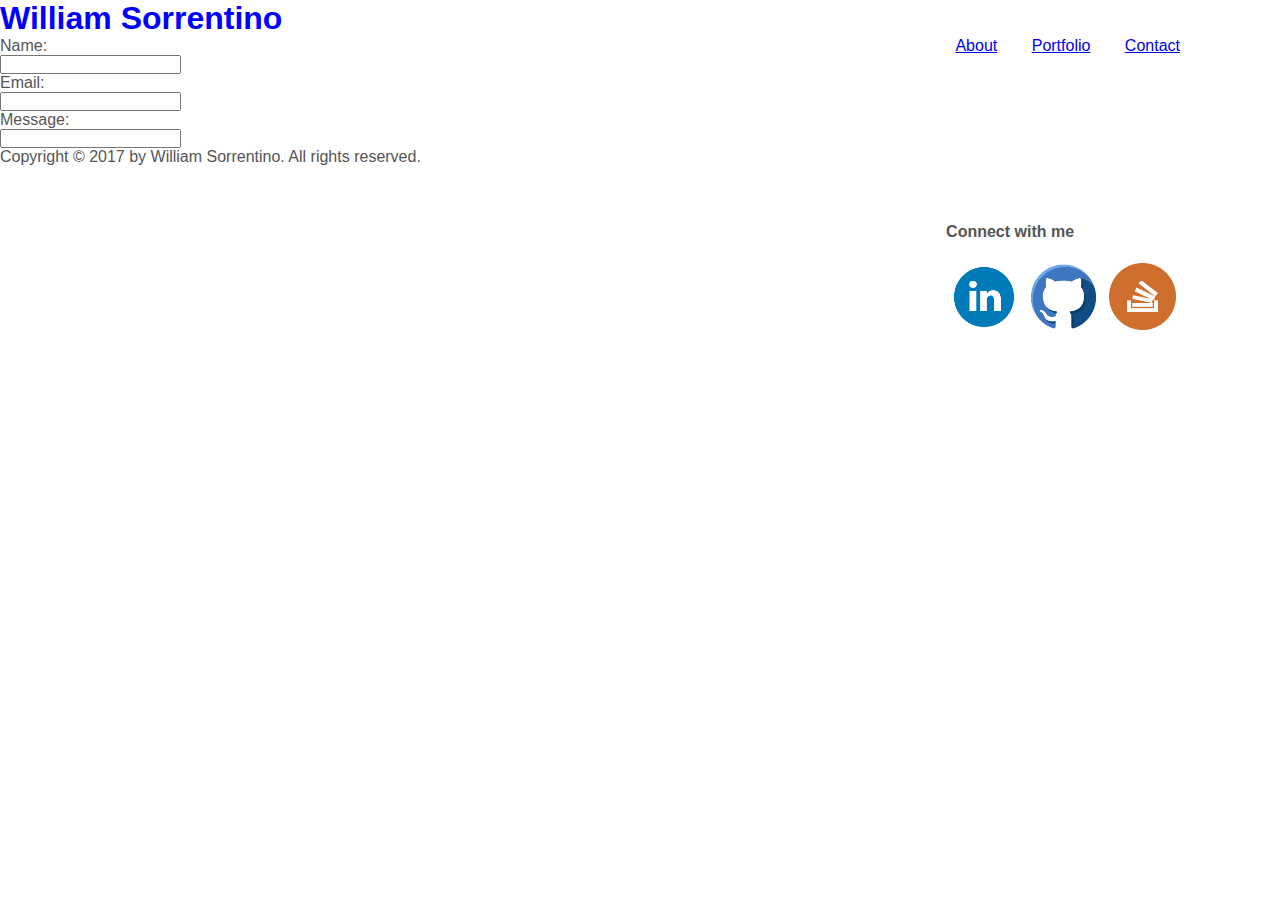
==== contact.html @ d7ab9548 "first update attempt" ====
<!DOCTYPE html>

<!-------Contact Me Page----------------->

<html lang="en">

    <head>
        <meta charset="utf-8">
        <meta name="viewport" content="width=device-width, initial-scale=1.0">
        <meta name="description" content="Profile of William Sorrentino a student in the 2017 Rutgers coding bootcamp.">
        <title>William Sorrentino Profile</title>
        <link rel="stylesheet" type="text/css" href="assets/css/style.css">
        
    </head>

    <body>        
        
        
<header>
            
            <h1>William Sorrentino</h1>
            <nav>
                <div class="row">
                    <ul class="main-nav">
                        <li><a href="index.html">About</a></li>
                        <li><a href="portfolio.html">Portfolio</a></li>
                        <li><a href="contact.html">Contact</a></li>
                    </ul>
                    
                </div>
            </nav>
        
        </header>
    


<div class="contact-me">
        
           <form>
              Name: <br>
              <input type="text" name="firstname">
              <br>
              Email: <br>
              <input type="text" name="email"><br>
              Message: <br>
              <input type="text" name="message">

            </form>
        
    </div>
        
        <!-----------My Links section---------------->
        
    <div class="my-links">
        
        <h4>Connect with me</h4> <br>
            <a href="http://www.linkedin.com/in/exigentgroup/" target="_blank">
            <img id="linkedin-logo" src="assets/images/if_linkedin_circle_color_107178.png" alt="linkedin logo"></a>
           
        
            <a href="http://github.com/monfrair" target="_blank">
            <img src="assets/images/if__github_1156638.png" alt="github logo" id="github-logo"></a>
        
            <a href="http://stackexchange.com/users/11085851/bill-sorrentino" target="_blank">
            <img src="assets/images/if_stackoverflow_287529.png" alt="stackoverflow logo" id="stack-logo">
            </a>
        
    
   </div>
        
        <!------------Footer Section--------------->

        <footer>
            
           <p>
             Copyright &copy; 2017 by William Sorrentino. All rights reserved.
           </p>
          
        
        </footer>

    </body>
    
</html>
---- assets/css/style.css ----
/*---------Basic Setup-------------*/

   * {
    margin: 0;
    padding: 0;
    box-sizing: border-box;
    
}

html,
body {
    background-color: #fff;
    color: #555;
    font-family: 'Lato', 'Arial', sans-serif;
    font-weight: 300;
    text-rendering: optimizeLegibility;
    overflow-x: hidden;
  }

.clearfix::after {
    content: '.';
    clear: both;
    display: block;
    height: 0;
    visibility: hidden;
}


/*----------Headings-----------*/

h1 {
    
    color: blue;
    
    
   
}



/*-----------------Navigation-----------*/

.main-nav {
    float:right;
    list-style: none;

    margin-right: 100px;
}

.main-nav li {
    display: inline-block;
    margin-left: 30px;
}




/*------------------Images--------------------*/

#linkedin-logo {
    height: 75px;
    width: auto;
    padding: 4px;
    background-color: white;
}
#github-logo {
    height: 75px;
    width: auto;
    padding: 4px;
    background-color: white;
}
#stack-logo {
    height: 75px;
    width: auto;
    padding: 4px;
    background-color: white;
}
#nyr {
    height: 150px;
    width: auto;
    
}

#lhl {
    height: 150px;
    width: auto;
    
}

#njd {
    height: 150px;
    width: auto;
    
}

#tbl {
    height: 150px;
    width: auto;
    
}
#cbh {
    height: 150px;
    width: auto;
}

#sjs {
    height: 150px;
    width: auto;
}

#wjhs {
    height: 225px;
    width: auto;
    float: left;
    margin-right: 30px;
    margin-top: 10px;  

}




/*------------------About Me-----------------*/

.about-me {
    background-color: white;
    margin-left:  60px;
    margin-top: 50px;
    width: 60%;
    height:75%;
    float: left;
}

.about {
    background-color: white;
    
}

.my-links {
    text-decoration: none;
    width; 30%;
    height: 33%;
    float: right;
    margin-top: 75px;
    margin-right: 100px;
    
    
 }

.clearfix::after {
    content: '.';
    clear: both;
    display: block;
    
}

footer {
    height: 80px;
    width: 100%
    background-color: darkslateblue;
}

.copyw {
    text-decoration: none;
    
}
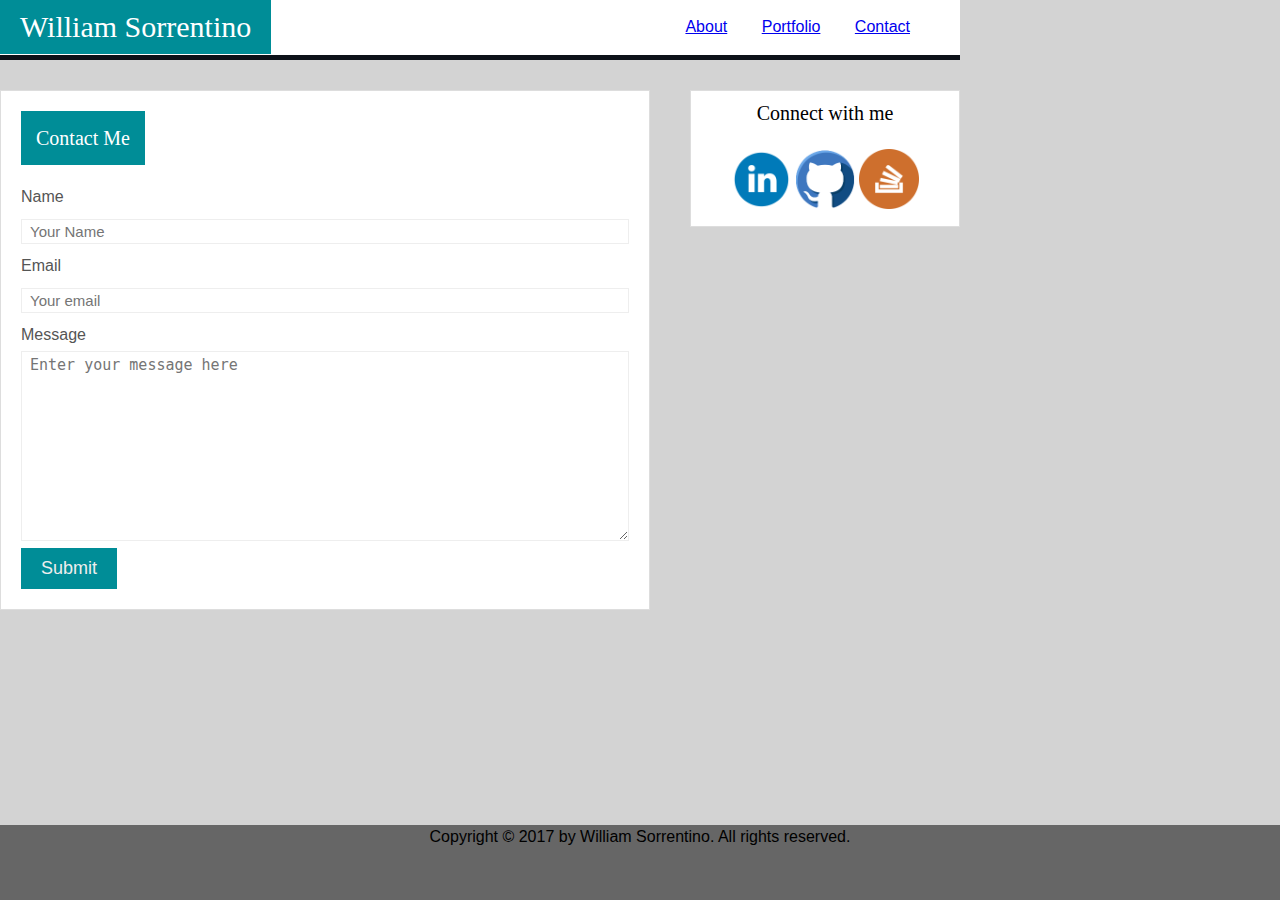
==== commit 4914f781: "final update" ====
--- a/contact.html
+++ b/contact.html
@@ -1,59 +1,74 @@
 <!DOCTYPE html>
-
-<!-------Contact Me Page----------------->
-
 <html lang="en">
 
     <head>
         <meta charset="utf-8">
         <meta name="viewport" content="width=device-width, initial-scale=1.0">
         <meta name="description" content="Profile of William Sorrentino a student in the 2017 Rutgers coding bootcamp.">
-        <title>William Sorrentino Profile</title>
+        <title>William Sorrentino Portfolio</title>
+        <link rel="stylesheet" type="text/css" href="assets/css/reset.css">
         <link rel="stylesheet" type="text/css" href="assets/css/style.css">
         
     </head>
 
-    <body>        
+    <body>
         
         
-<header>
+<!--------------Header section with Navigation--------->
+        
+        <header>
             
-            <h1>William Sorrentino</h1>
+        <div class="headnav">
+            <a href="index.html"><h1 class="name">William Sorrentino</h1></a>
+            
             <nav>
-                <div class="row">
-                    <ul class="main-nav">
-                        <li><a href="index.html">About</a></li>
-                        <li><a href="portfolio.html">Portfolio</a></li>
-                        <li><a href="contact.html">Contact</a></li>
-                    </ul>
+                <ul> 
+                    <li><a href="index.html">About</a></li>
+                    <li><a href="portfolio.html">Portfolio</a></li>
+                    <li><a href="contact.html">Contact</a></li>
+                </ul>
                     
-                </div>
+                
             </nav>
         
+            </div>
         </header>
-    
+        
+        
+    <div id="contact">
+            
+            <div id="column1of2">
+            <h2>Contact Me</h2>
+            
+            <form method="post">
+				
+				<label for="name">Name </label>
+				<input type="text" id="name" name="input_name" placeholder="Your Name">
+				
+				<label for="email">Email </label>
+				<input type="email" name="email" id="email" placeholder="Your email">
 
+				<label for="message">Message </label>
+				<textarea name="message" id="message" cols="30" rows="10" placeholder="Enter your message here"></textarea>
 
-<div class="contact-me">
-        
-           <form>
-              Name: <br>
-              <input type="text" name="firstname">
-              <br>
-              Email: <br>
-              <input type="text" name="email"><br>
-              Message: <br>
-              <input type="text" name="message">
+				<input type="submit" class="submit-button" value="Submit">
 
-            </form>
+			</form>
+                
+<!--    !* <input type="submit" value="SUBMIT EMAIL TO: info@whatshouldisay.ca" <a href="mailto:info@whatshouldisay.ca">-->
+
+                
+        </div>
+           
         
     </div>
         
         <!-----------My Links section---------------->
         
-    <div class="my-links">
+    <aside id="column2of2">
+    
         
-        <h4>Connect with me</h4> <br>
+        <h3>Connect with me</h3> <br>
             <a href="http://www.linkedin.com/in/exigentgroup/" target="_blank">
             <img id="linkedin-logo" src="assets/images/if_linkedin_circle_color_107178.png" alt="linkedin logo"></a>
            
@@ -64,6 +79,9 @@
             <a href="http://stackexchange.com/users/11085851/bill-sorrentino" target="_blank">
             <img src="assets/images/if_stackoverflow_287529.png" alt="stackoverflow logo" id="stack-logo">
             </a>
+        
+    
+       </aside>
         
     
    </div>
--- a/assets/css/style.css
+++ b/assets/css/style.css
@@ -1,56 +1,98 @@
 /*---------Basic Setup-------------*/
 
-   * {
-    margin: 0;
-    padding: 0;
-    box-sizing: border-box;
-    
-}
-
-html,
+   
+html {
+  box-sizing: border-box;
+}
+*, *:before, *:after {
+  box-sizing: inherit;
+}
+
+
 body {
-    background-color: #fff;
+    
+    background-color: lightgrey;
     color: #555;
-    font-family: 'Lato', 'Arial', sans-serif;
-    font-weight: 300;
+    font-family: 'Arial', 'Helvetica Neue', Helvetica, sans-serif;
+    line-height: 150%;
     text-rendering: optimizeLegibility;
-    overflow-x: hidden;
+    width: 960px;
+
+    
+    
   }
 
-.clearfix::after {
-    content: '.';
-    clear: both;
+h1, h2, h3, h4, h5, h6 {
+    font-family: 'Georgia', Times, Times New Roman, serif;
+}
+
+
+/*----------Header and footer-----------*/
+
+
+
+header {
+    height: 60px;
+    width: 100%;
+    background: #fff;
     display: block;
-    height: 0;
-    visibility: hidden;
-}
-
-
-/*----------Headings-----------*/
+    margin-bottom: 30px;
+    border-bottom: 5px solid #0d1219;
+}
+
+footer {
+    width: 100%;
+    text-align: center;
+    position: fixed;
+    bottom: 0;
+    background-color: #666666;
+    height: 75px;
+    color: black;
+    border-top: 5px solid #fff
+    padding; 25px 0 25px 0;
+    
+        
+}
 
 h1 {
-    
-    color: blue;
-    
-    
+    display: inline-block;
+	background: #008D97; 
+	font-size: 30px; 
+	color: white; 
+	padding: 15px 20px;
    
 }
 
-
+h2 {
+    display: inline-block;
+	background: #008D97; 
+	font-size: 20px; 
+	color: white; 
+	padding: 15px 15px;
+    margin-bottom: 20px;
+}
+
+h3 {
+	font-size: 20px; 
+	color: black; 
+}
 
 /*-----------------Navigation-----------*/
 
-.main-nav {
+nav {
     float:right;
     list-style: none;
-
-    margin-right: 100px;
-}
-
-.main-nav li {
+    margin-right: 50px;
+    text-decoration: none;
+}
+
+nav ul li {
     display: inline-block;
     margin-left: 30px;
-}
+    margin-top: 15px;
+    
+}
+
 
 
 
@@ -58,109 +100,122 @@
 /*------------------Images--------------------*/
 
 #linkedin-logo {
-    height: 75px;
-    width: auto;
-    padding: 4px;
-    background-color: white;
+    height: 60px;
+    width: auto;
+    
 }
 #github-logo {
-    height: 75px;
-    width: auto;
-    padding: 4px;
-    background-color: white;
+    height: 60px;
+    width: auto;
+    
 }
 #stack-logo {
-    height: 75px;
-    width: auto;
-    padding: 4px;
-    background-color: white;
-}
-#nyr {
-    height: 150px;
-    width: auto;
-    
+    height: 60px;
+    width: auto;
+    
+}
+
+#wjhs {
+    height: 200px;
+    float: left;
+    margin-right: 20px;
 }
 
 #lhl {
-    height: 150px;
-    width: auto;
-    
-}
-
-#njd {
-    height: 150px;
-    width: auto;
-    
-}
-
-#tbl {
-    height: 150px;
-    width: auto;
-    
-}
-#cbh {
-    height: 150px;
-    width: auto;
-}
-
-#sjs {
-    height: 150px;
-    width: auto;
-}
-
-#wjhs {
-    height: 225px;
-    width: auto;
-    float: left;
-    margin-right: 30px;
-    margin-top: 10px;  
-
-}
-
-
-
-
-/*------------------About Me-----------------*/
-
-.about-me {
-    background-color: white;
-    margin-left:  60px;
-    margin-top: 50px;
-    width: 60%;
-    height:75%;
-    float: left;
-}
-
-.about {
-    background-color: white;
-    
-}
-
-.my-links {
-    text-decoration: none;
-    width; 30%;
-    height: 33%;
+    height: 100px;
+    width: auto;
+}
+#starpainting {
+    height: 100px;
+    width: 240px;
+}
+
+#exigent {
+    height: 100px;
+    width: 240px;
+}
+
+#belmont {
+    height: 100px;
+    width: auto;
+}
+/*------------------About Me page-----------------*/
+
+
+
+#column1of2 {
+    width: 650px; 
+	float: left; 
+    margin-left: auto;
+	background: #fff; 
+	padding: 20px;
+	margin-bottom: 100px;
+	border: 1px solid #dddddd;
+}
+
+#column2of2 {
     float: right;
-    margin-top: 75px;
-    margin-right: 100px;
-    
-    
- }
-
-.clearfix::after {
-    content: '.';
-    clear: both;
-    display: block;
-    
-}
-
-footer {
-    height: 80px;
-    width: 100%
-    background-color: darkslateblue;
-}
-
-.copyw {
-    text-decoration: none;
-    
-}+	background: #fff;
+    text-align: center;
+	width: 270px;
+	padding: 10px;
+	border: 1px solid #dddddd;
+    margin-right: auto;
+}
+
+/*-------------Contact Page-----------*/
+
+label {
+	display: block;
+	font-size: 16px;
+}
+
+input[type="text"], input[type="email"] {
+	width: 100%;
+	margin: 10px 0 10px 0;
+	height: 25px;
+	border: 1px solid #eee;
+	font-size: 15px;
+	padding: 4px 8px;
+}
+
+textarea {
+	width: 100%;
+	margin-top: 4px;
+	border: 1px solid #eee;
+	font-size: 15px;
+	padding: 4px 8px;
+}
+
+input[type="submit"] {
+	background: #008D97;
+	color: #eee;
+	font-size: 18px;
+	padding: 10px 20px;
+	border: none;
+    
+}
+    
+    
+/*---------------Portfolio Page----------*/
+    
+li.my-site {
+	display: inline-block;
+	width: 260px;
+    border-style: solid;
+    border-color: #ddd;
+    border-width: 1px;
+	height: 140px;
+    text-align: center;
+	position: relative;
+    background-color: #eee;
+    margin-right: 10px;
+    margin-top: 20px;
+	margin-bottom: 15px;
+    margin-left: 15px;
+}
+
+
+    
+
+
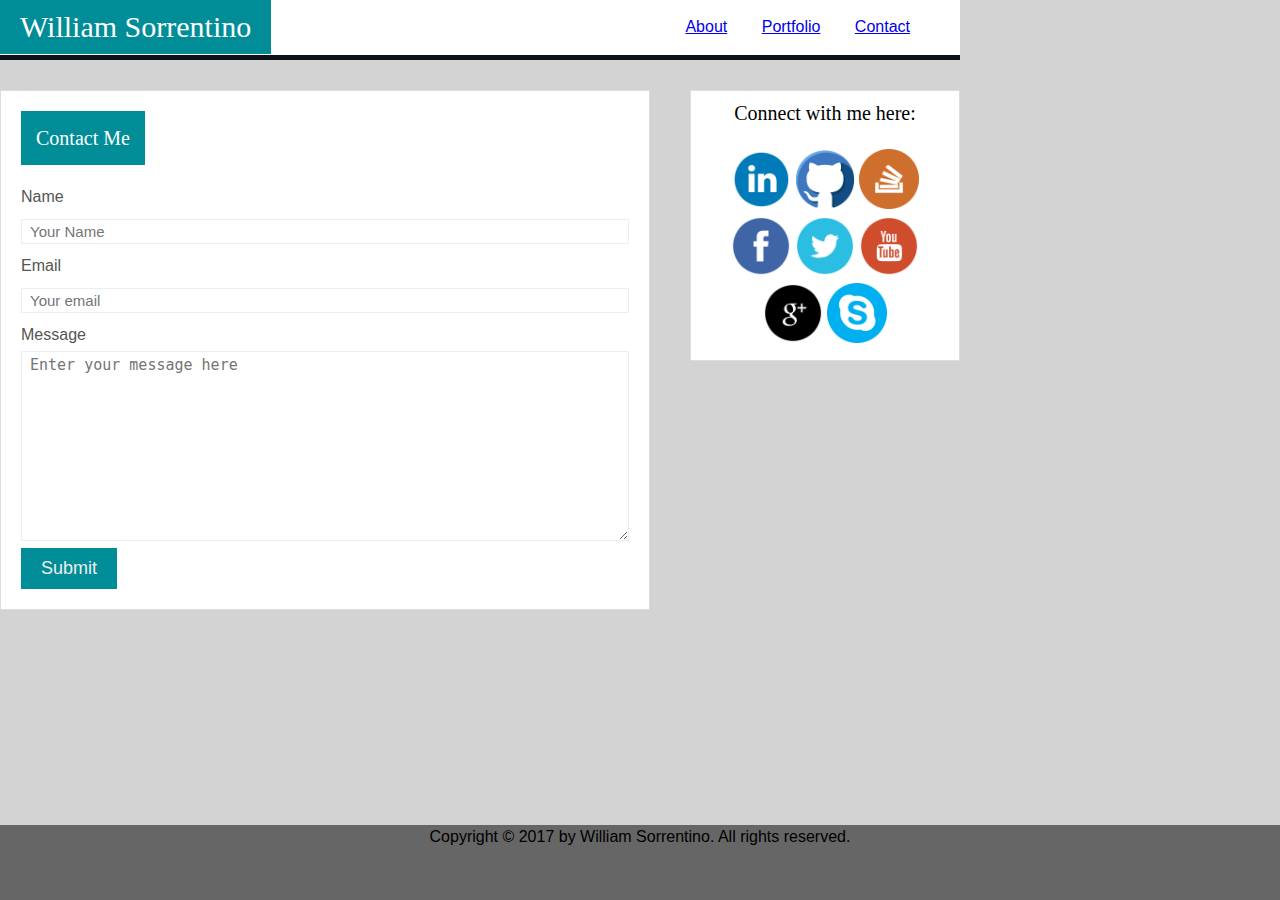
==== commit 53c45e19: "added icons" ====
--- a/contact.html
+++ b/contact.html
@@ -68,7 +68,7 @@
     <aside id="column2of2">
     
         
-        <h3>Connect with me</h3> <br>
+        <h3>Connect with me here:</h3> <br>
             <a href="http://www.linkedin.com/in/exigentgroup/" target="_blank">
             <img id="linkedin-logo" src="assets/images/if_linkedin_circle_color_107178.png" alt="linkedin logo"></a>
            
@@ -79,6 +79,21 @@
             <a href="http://stackexchange.com/users/11085851/bill-sorrentino" target="_blank">
             <img src="assets/images/if_stackoverflow_287529.png" alt="stackoverflow logo" id="stack-logo">
             </a>
+        
+            <a href="http://www.facebook.com/monfrair" target="_blank">
+            <img src="assets/images/if_facebook_1107236.png" alt="facebook logo" id="facebook-logo"></a>
+        
+            <a href="http://twitter.com/monfrair" target="_blank">
+            <img src="assets/images/if_twitter_2_1107225.png" alt="twitter logo" id="twitter-logo"></a>
+        
+            <a href="http://www.youtube.com/channel/UCf_M3c-z535KaMdVp_g08jA" target="_blank">
+            <img src="assets/images/if_youtube_1107224.png" alt="youtube logo" id="youtube-logo"></a>
+        
+            <a href="http://plus.google.com/u/0/+WilliamSorrentino" target="_blank">
+            <img src="assets/images/if_googleplus_1107231.png" alt="google+ logo" id="googleplus-logo"></a>
+        
+            <a href="http://www.skype.com/en/" target="_blank">
+            <img src="assets/images/if_skype_1632492.png" alt="skype logo" id="skype-logo"></a>
         
     
        </aside>
--- a/assets/css/style.css
+++ b/assets/css/style.css
@@ -17,6 +17,7 @@
     line-height: 150%;
     text-rendering: optimizeLegibility;
     width: 960px;
+
 
     
     
@@ -114,6 +115,32 @@
     width: auto;
     
 }
+
+#youtube-logo {
+    height: 60px;
+    width: auto;
+}
+
+#twitter-logo {
+    height: 60px;
+    width: auto;
+}
+
+#facebook-logo {
+    height: 60px;
+    width: auto;
+}
+
+#googleplus-logo {
+    height: 60px;
+    width: auto;
+}
+
+#skype-logo {
+    height: 60px;
+    width: auto;
+}
+
 
 #wjhs {
     height: 200px;
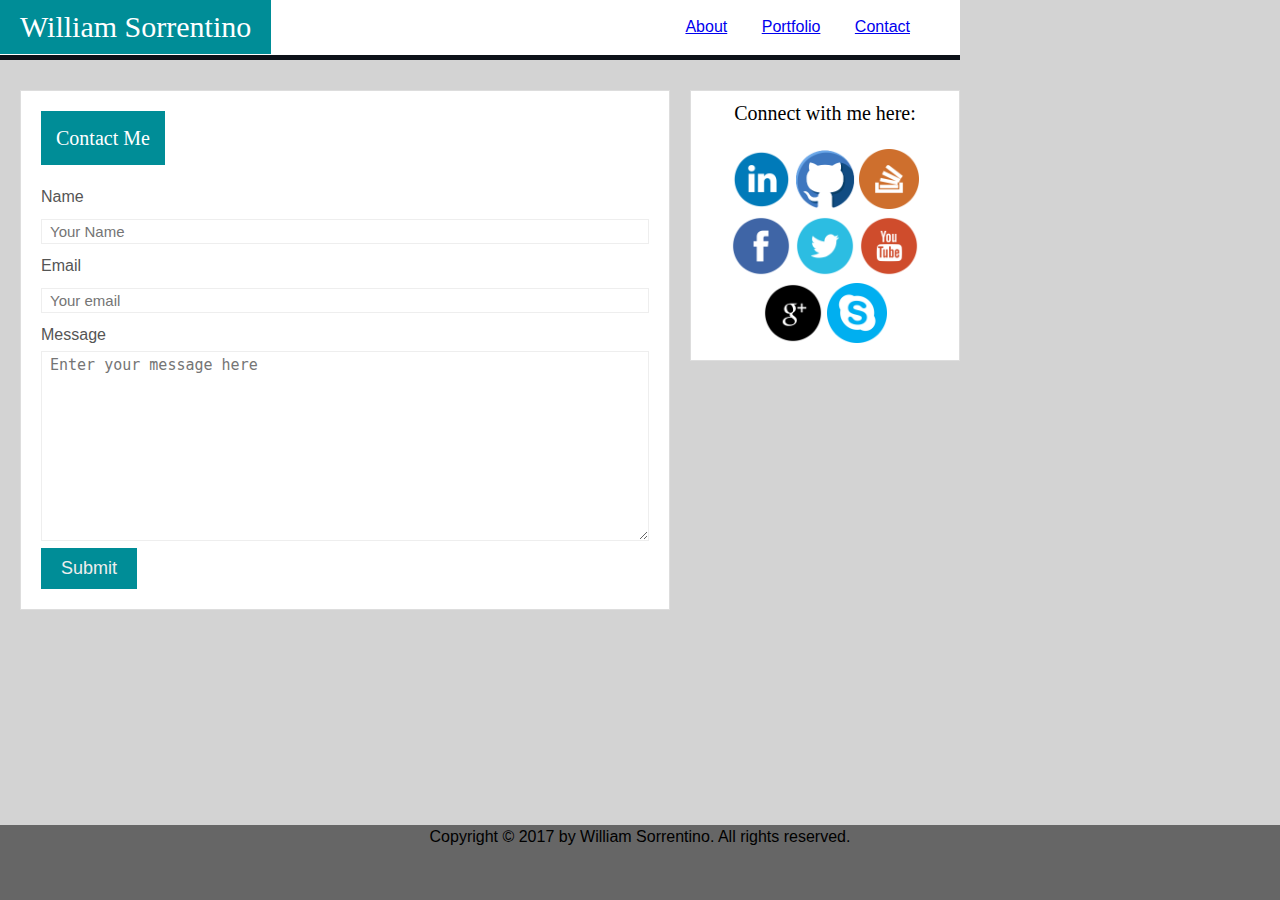
==== commit 00862848: "final changes" ====
--- a/contact.html
+++ b/contact.html
@@ -1,4 +1,8 @@
 <!DOCTYPE html>
+
+<!--William Sorrentino Rutgers Bootcamp Summer 2017--->
+<!---Tuesday/Thursday Class----->
+
 <html lang="en">
 
     <head>
@@ -14,7 +18,7 @@
     <body>
         
         
-<!--------------Header section with Navigation--------->
+<!--------------Header section for all pages--------->
         
         <header>
             
@@ -33,6 +37,8 @@
         
             </div>
         </header>
+        
+<!------------------Column Section of pages--------------->
         
         
     <div id="contact">
@@ -54,8 +60,6 @@
 				<input type="submit" class="submit-button" value="Submit">
 
 			</form>
-                
-<!--    !* <input type="submit" value="SUBMIT EMAIL TO: info@whatshouldisay.ca" <a href="mailto:info@whatshouldisay.ca">-->
 
                 
         </div>
@@ -63,7 +67,8 @@
         
     </div>
         
-        <!-----------My Links section---------------->
+<!-----------My Links section---------------->
+<!------------------------------------------->
         
     <aside id="column2of2">
     
@@ -97,9 +102,7 @@
         
     
        </aside>
-        
-    
-   </div>
+   
         
         <!------------Footer Section--------------->
 
--- a/assets/css/style.css
+++ b/assets/css/style.css
@@ -1,6 +1,9 @@
 /*---------Basic Setup-------------*/
 
-   
+/*--William Sorrentino Rutgers Bootcamp Summer 2017--->
+<---Tuesday/Thursday Class-----*/  
+
+
 html {
   box-sizing: border-box;
 }
@@ -17,9 +20,6 @@
     line-height: 150%;
     text-rendering: optimizeLegibility;
     width: 960px;
-
-
-    
     
   }
 
@@ -51,7 +51,7 @@
     color: black;
     border-top: 5px solid #fff
     padding; 25px 0 25px 0;
-    
+   
         
 }
 
@@ -78,6 +78,10 @@
 	color: black; 
 }
 
+.copyw {
+    margin-top: 25px;
+    
+}
 /*-----------------Navigation-----------*/
 
 nav {
@@ -95,9 +99,6 @@
 }
 
 
-
-
-
 /*------------------Images--------------------*/
 
 #linkedin-logo {
@@ -166,18 +167,18 @@
     height: 100px;
     width: auto;
 }
-/*------------------About Me page-----------------*/
-
+/*------------------Columns Set up for all pages-----------------*/
 
 
 #column1of2 {
     width: 650px; 
 	float: left; 
-    margin-left: auto;
+    margin-left: 20px;
 	background: #fff; 
 	padding: 20px;
 	margin-bottom: 100px;
 	border: 1px solid #dddddd;
+    
 }
 
 #column2of2 {
